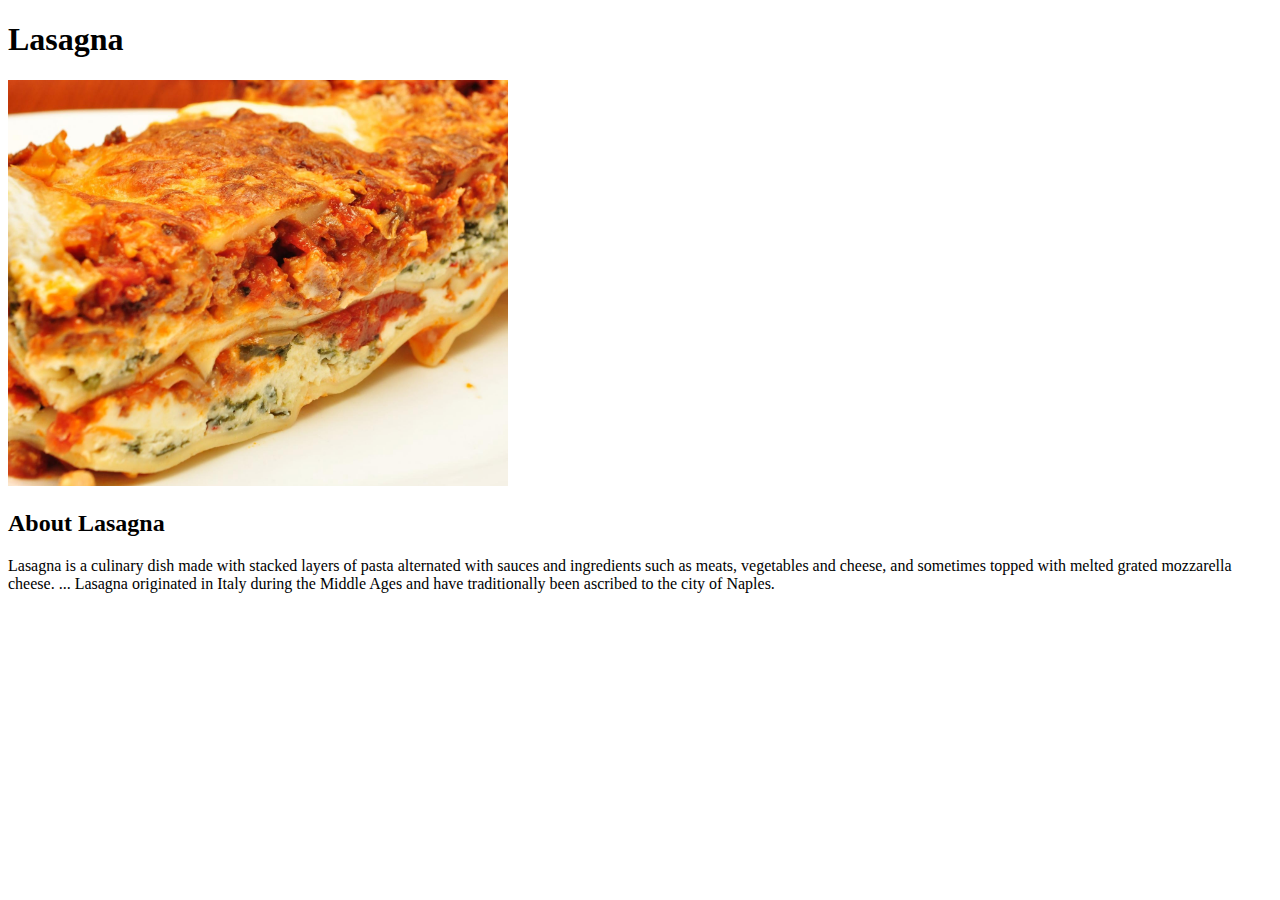
==== recipes/lasagna.html @ 626ad21e "Add lasagna.jpg" ====
<!DOCTYPE html>
<html>
    <head>
        <title> Lasagna</title>
        <meta charset="UTF-8">
    </head>
    <body>
        <h1>Lasagna</h1>
        <img src="../images/lasagna.jpg" width="500" alt="Image of Lasgna">
            <h2>About Lasagna</h2>
            <p>Lasagna is a culinary dish made with stacked layers of pasta alternated with sauces and ingredients such as meats, vegetables and cheese, and sometimes topped with melted grated mozzarella cheese. ... Lasagna originated in Italy during the Middle Ages and have traditionally been ascribed to the city of Naples.</p>
    </body>
</html>
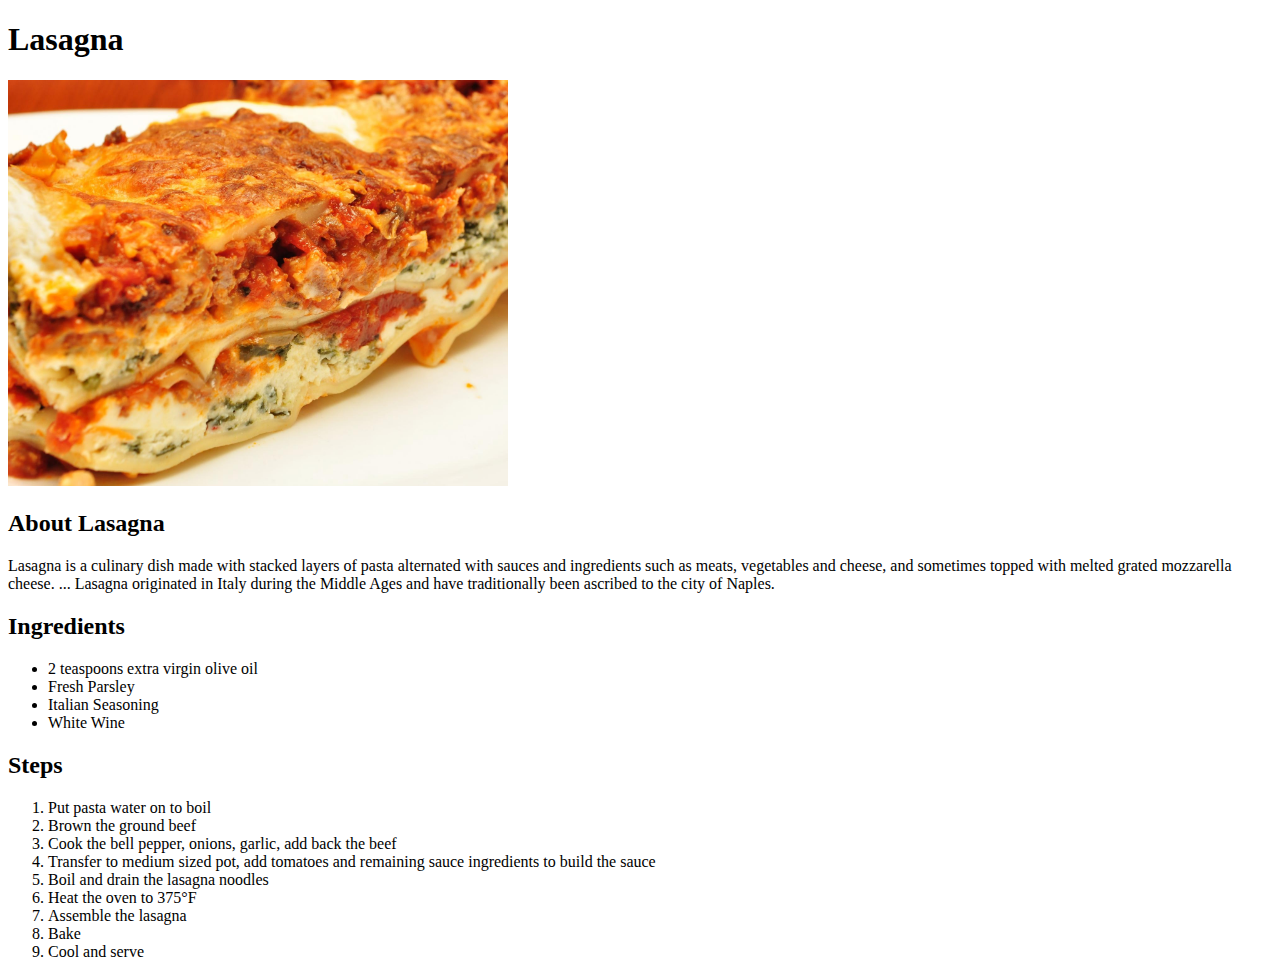
==== commit 6c77c2d5: "add lasagna.html" ====
--- a/recipes/lasagna.html
+++ b/recipes/lasagna.html
@@ -8,6 +8,25 @@
         <h1>Lasagna</h1>
         <img src="../images/lasagna.jpg" width="500" alt="Image of Lasgna">
             <h2>About Lasagna</h2>
-            <p>Lasagna is a culinary dish made with stacked layers of pasta alternated with sauces and ingredients such as meats, vegetables and cheese, and sometimes topped with melted grated mozzarella cheese. ... Lasagna originated in Italy during the Middle Ages and have traditionally been ascribed to the city of Naples.</p>
+             <p>Lasagna is a culinary dish made with stacked layers of pasta alternated with sauces and ingredients such as meats, vegetables and cheese, and sometimes topped with melted grated mozzarella cheese. ... Lasagna originated in Italy during the Middle Ages and have traditionally been ascribed to the city of Naples.</p>
+             <h2>Ingredients</h2>
+                <Ul>
+                    <li>2 teaspoons extra virgin olive oil</li>
+                    <li>Fresh Parsley</li>
+                    <li>Italian Seasoning</li>
+                    <li>White Wine</li>
+                </Ul>
+            <h2>Steps</h2>
+                <ol>
+                    <li>Put pasta water on to boil</li>
+                    <li>Brown the ground beef</li>
+                    <li>Cook the bell pepper, onions, garlic, add back the beef</li>
+                    <li>Transfer to medium sized pot, add tomatoes and remaining sauce ingredients to build the sauce</li>
+                    <li>Boil and drain the lasagna noodles</li>
+                    <li>Heat the oven to 375°F</li>
+                    <li>Assemble the lasagna</li>
+                    <li>Bake</li>
+                    <li>Cool and serve</li>
+                </ol>
     </body>
 </html>